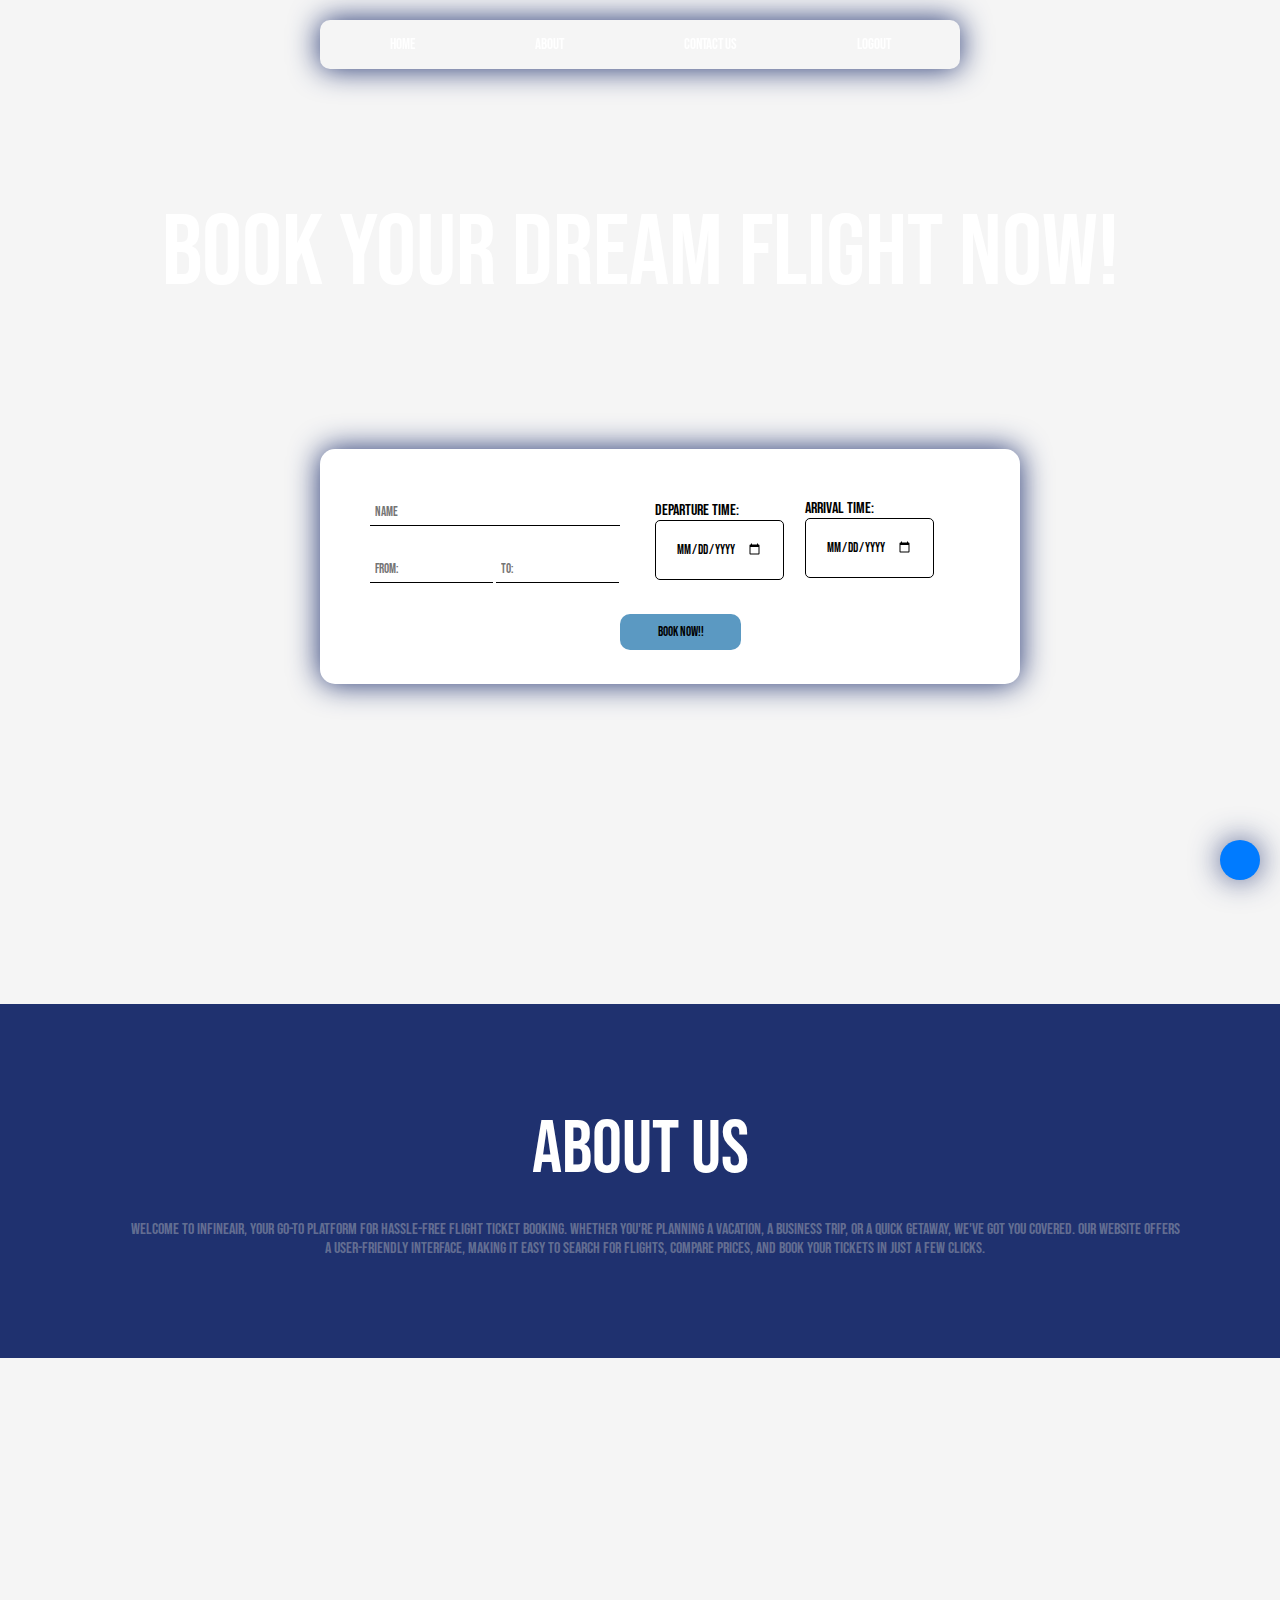
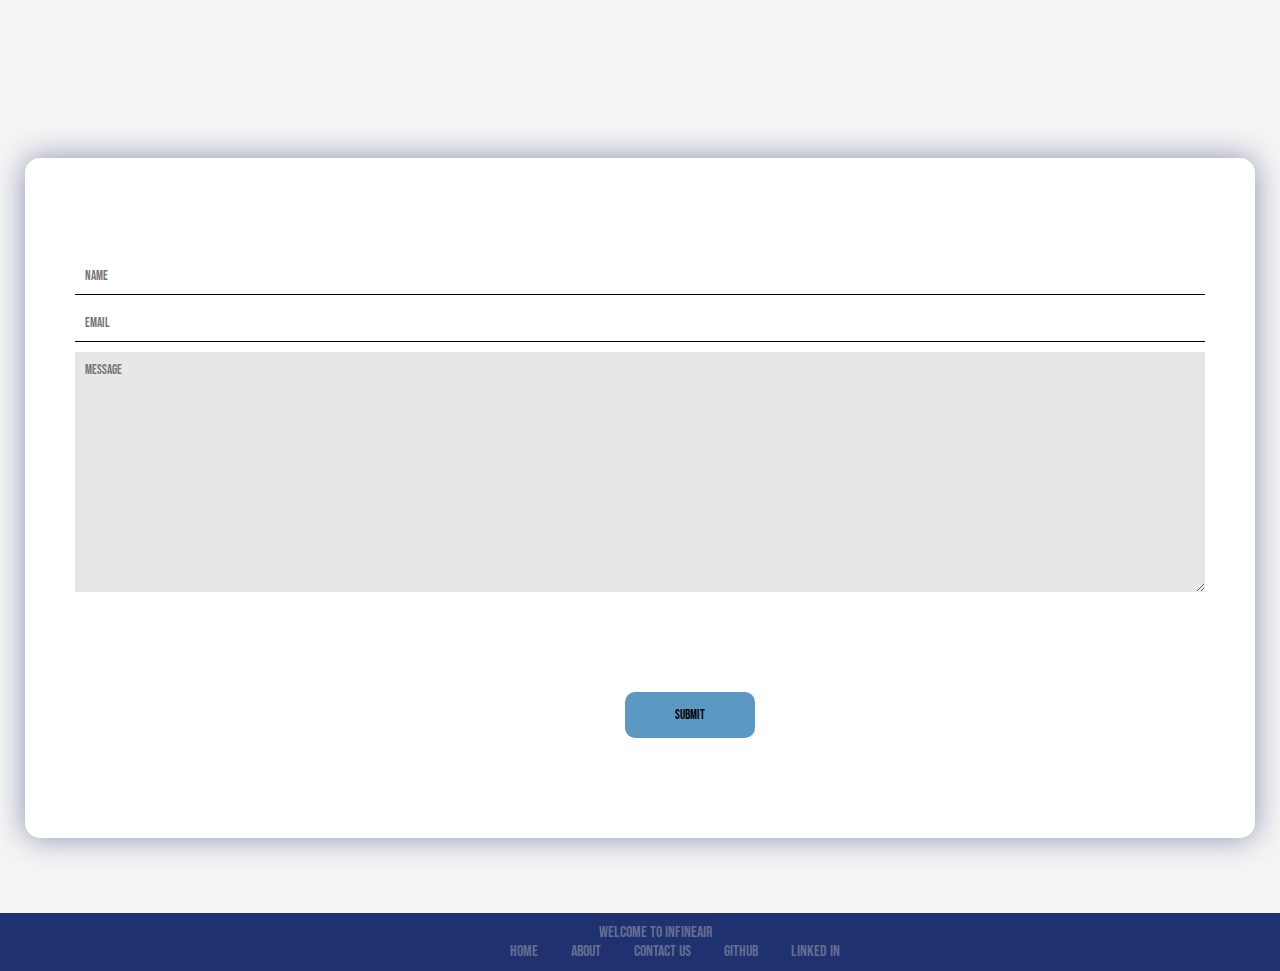
==== index.html @ 0715b619 "index change" ====
<html>
    <head>
        <meta name="viewport" content="width=device-width, initial-scale=1.0">
        <title>InfineAIR</title>

        <link rel="preconnect" href="https://fonts.googleapis.com">
        <link rel="preconnect" href="https://fonts.gstatic.com" crossorigin>
        <link href="https://fonts.googleapis.com/css2?family=Bebas+Neue&display=swap" rel="stylesheet">
        <link rel="stylesheet" href="https://cdnjs.cloudflare.com/ajax/libs/font-awesome/6.6.0/css/all.min.css" integrity="sha512-Kc323vGBEqzTmouAECnVceyQqyqdsSiqLQISBL29aUW4U/M7pSPA/gEUZQqv1cwx4OnYxTxve5UMg5GT6L4JJg==" crossorigin="anonymous" referrerpolicy="no-referrer" />
    </head>
    <style>

        *{
            font-family: "Bebas Neue", sans-serif;
            font-weight: 400;
            font-style: normal;
            margin: 0;
        }

        body{
            background-color: whitesmoke;
        }

        /* ---This block is for Home and Navbar--- */
        
        
        /* HomePage */
        
        .scroll-to-top {
            position: fixed;
            bottom: 20px;
            right: 20px;
            background-color: #007BFF;
            color: black;
            padding: 10px;
            border-radius: 5px;
            cursor: pointer;
            text-decoration: none;
            border: none;
            z-index: 10000;
        }

        #background-video{
            width: 100%;
            height: 80%;
            object-fit: cover;
            position:absolute;
            left: 0;
            top:0;
            bottom: 0;
            right: 0;
            z-index: -1;
        }

        .container{
            padding: 250px;
            position:relative;
            top:-20px;
            left: -30;
            z-index: 1;
        }

        #home{
            box-shadow: 0 0 30px rgba(31,49,111,1) ;
            position: relative;
            display: flex;
            border-radius: 15px;
            background-color: white;
            padding: 50px;
            width:600px;
            height: 15%;
            left: 100px;
            right: 100px;
            display: grid;
            grid-template-areas:
            "name name name name"
            "city city date date"
            
            ;
        }

        .name{
            grid-area: name;
            display: block;
            padding: 5px;
            width:250px;
            margin-bottom:10px;
        }

        input[type = "text"],input[type = "email"]{
            border: black solid 1px;
            border-top: none;
            border-left: none;
            border-right: none;
            
        }
        
        input[type = "text"]:hover,
        input[type = "email"]:hover,
        textarea:hover{
            color:white;
            background-image: linear-gradient(to right, #5b99c2 2%, #1f316f 100%);
            border:white solid 1px;
            border-radius: 3px;
            border-top: none;
            border-left: none;
            border-right: none;
            transition: .5s ease-in;
        }


        .city{
            grid-area: city; 
            display: block;
            margin-top: 20px;
        }


        .date{
            grid-area: date;
            display: block;
            position:relative;
            left: -75px;
            top:-35px;
        }

        .date input[type = "date"]{
            border: black solid 1px;
        }

        .date input[type = "date"]:hover{
            background-image: linear-gradient(to right, #5b99c2 2%, #1f316f 100%);
            transition: .5s ease-in;
            color:white;    
            border: #5b99c2 solid 1px;
        }

        label{display: block;}
        .departure-city{border-right: none;padding: 5px;}
        .arrival-city{position:relative; left: 0px; padding: 5px;}
        #departure-date{padding: 20px;border-radius: 5px;}
        #arrival-date{padding: 20px; border-radius: 5px;}


        .arr-date{
            position: relative;
            top: -81px;
            left: 150px;
        }
        
        .btn{
            position: relative;
            top: -80px;
            left: 250px;
            border-radius: 10px;
            border: none;
            background-color:#5b99c2;    
        }

        .btn:hover{
        box-shadow: 0 0 30px rgba(31,49,111,.5);
        color: white;
        background-image: linear-gradient(to right, #5b99c2 2%, #1f316f 100%);
        transition: .5s ease-in;
        border: white solid 1px;
        }

        #home button{
            padding: 10px;
            display: block;
        }

        #hook{
            color:white;
            display: flex;
            justify-content: center;
            position: relative;
            top:120px;
            font-size: 100px;
            z-index: -1;
            margin: 25px;
        }

        /* Navigation Bar */
        
        .nav{
            display: flex;
            justify-content: center;
            position: relative;
            top:20;
        }

        .navBox{
            backdrop-filter: blur(30px);
            border-radius: 10px;
            box-shadow: 0px 0px 30px rgba(31,49,111, 1);
            display: flex;
            justify-content: center;
            width: 50%;
        } 

        .nav button{
            color: white;
            font-size: 15px;
            padding: 5px 50px 5px 50px;
            background-color: transparent;
            border: none;
            margin: 10px;
            
            
        }

        .nav button:hover{
            color: #1f316f;
        }
        /* ---This Block is for About Us--- */

        #about{
            text-align: center;
            padding: 100px;
            position: relative;
            top:50px;
            margin-bottom: 500px;
            color:white;
            background-color: #1f316f;
            
        }

        
        #about strong{
            display: flex;
            justify-content: center;
            font-size: 75px;
            padding-bottom:25px ;
        }

        /* ---This Block is for Contact Us---  */

        #contactus{
            background-color: white ;
            position: relative;
            padding: 150px 50px;
            border-radius: 15px;
            margin: 25px;
            top:-50px;
            box-shadow: 0 0 30px rgba(31,49,111,.5);

        }

        #contactus input[type = "text"],input[type = "email"],textarea{
            width: 100%;
            padding: 10px;
            position: relative;
            top: -50; 
        }

        textarea{
            padding: 10px 10px 150px 10px;
            background-color: rgba(112, 114, 116, 0.171);
        }

        .con{
            display: grid;
            grid-template-areas: 
            "con-name con-name con-name"
            "con-email con-email con-email"
            "message message message";
            row-gap: 10px;
        }

        .con-name{grid-area: con-name;}
        .con-email{grid-area: con-email;}

        textarea{
            grid-area: message;
            position:relative;
            display: block;
            border: none;
        }

        #contactus button{
            padding: 15px 50px;
            position: relative;
            top: 50px;
            left:550px;
        }

        /* ---This block is for Footer --- */
        footer{
            background-color: #1f316f;
            color:white;
            width: 100%;
            padding: 10px 0;
            text-align: center;
        }


        footer ul a,p{
            text-decoration: none;
            color: rgba(195, 197, 197, 0.432);
            padding-left:30px;
        }

        .scroll-to-top{
            padding: 20px;
            border-radius:50px ;
            box-shadow: 0px 0px 30px rgba(31,49,111, .8);
        }

        .scroll-to-top:hover{
            color: white;
            background-image: linear-gradient(to right, #5b99c2 2%, #1f316f 100%);
            transition: .5s ease-in;
        }

    </style>
    
    
    <body>
        <div id="top"></div>
        <video id="background-video" autoplay loop muted>
            <source src="bg1.mp4" type="video/mp4">
        </video>

        </video>
        <div class="homepage" id="navv">
            <div class="nav">
                <div class="navBox">
                    <button onclick="scrollToSection('home')">Home</button>
                    <button onclick="scrollToSection('about')">About</button>
                    <button onclick="scrollToSection('contactus')">Contact Us</button>
                    <button onclick="back()">Logout</button>
                </div>
            </div>

            <button class="scroll-to-top" onclick="scrollToSection('top')"><i class="fa-sharp-duotone fa-solid fa-arrow-up"></i></button>


            <h2 id="hook">Book your dream flight now!</h2>
            
            
            
            <div class="container">
                <div id="Home" class="section">
                    <input type="text" id="name" class="name" placeholder="Name" required>
                    
                    
                    <div class="city">
                        <input type="text" id="departure-city" class="departure-city" placeholder="From:" required>
                        <input type="text" id="arrival-city" class="arrival-city" placeholder="To:" required>
                    </div>


                    <div class="date">
                        <div class="dep-date">
                            <label for="departure-date">Departure Time: </label>
                            <input type="date" id="departure-date" required>
                        </div>
                        <div class="arr-date">
                            <label for="arrival-date">Arrival Time: </label>
                            <input type="date" id="arrival-date" required>
                        </div>
                    </div>
                    
                    
                    <button class="btn" onclick="book()">Book now!!</button>
                
                
                </div>
            </div>
            
            
        

            <div id="about" class="section">
                <strong>About Us</strong>
                <p>
                    Welcome to InfineAIR, your go-to platform for hassle-free flight ticket booking. Whether you're planning a vacation, a business trip, or a quick getaway, we've got you covered.
                    Our website offers a user-friendly interface, making it easy to search for flights, compare prices, and book your tickets in just a few clicks.
                </p>
            
            </div>
        
            <div id="contactus" class="section">
                <div class="con">    
                    <input type="text" class="con-name" placeholder="Name">
                    <input type="email" class="con-email" placeholder="Email">
                    <textarea cols="10" rows="5" class="message" placeholder="Message"></textarea>
                </div>
                <button type="submit" class="btn">Submit</button>
            </div>
        </div>
    
        <footer>
            <p>Welcome to InfineAIR</p>
            <ul>
                <a href="#navv">Home</a>
                <a href="#about">About</a>
                <a href="#contactus">Contact Us</a>
                <a href="https://github.com/afk-Lokesh"><i class="fa-brands fa-github"></i> Github</a>
                <a href="https://www.linkedin.com/in/lokesh-n-48b444271"><i class="fa-brands fa-linkedin"></i>  Linked in</a>
            </ul>
        </footer>
    
    </body>
    
    
    
    


    <script>
        function book(){
            const Name = document.getElementById('name').value;
            const departureCity = document.getElementById('departure-city').value;
            const arrivalCity = document.getElementById('arrival-city').value;
            const departureDate = document.getElementById('departure-date').value;
            const arrivalDate = document.getElementById('arrival-date').value;

        
            if (Name && departureCity && arrivalCity && departureDate && arrivalDate) {
                
                const booking = {
                    Name,
                    departureCity,
                    arrivalCity,
                  departureDate,
                    arrivalDate,
                };

                let bookings = JSON.parse(localStorage.getItem('bookings')) || [];
                bookings.push(booking);
                localStorage.setItem('bookings', JSON.stringify(bookings));

                alert('Booking successful!');    
                
                Clear();
            } 
            else {
                alert('Please fill in all the fields.');
            }

        }

        function clear(){
            document.getElementById('name').value = "";
            document.getElementById('departure-city').value = "";
            document.getElementById('arrival-city').value = "";
            document.getElementById('departure-date').value = "";
            document.getElementById('arrival-date').value = "";
        }

        function scrollToSection(id){
            document.getElementById(id).scrollIntoView({
                behavior : 'smooth'
            });
        }

        function back(){
            window.location.href = "project.html";
        }
    </script>
</html>
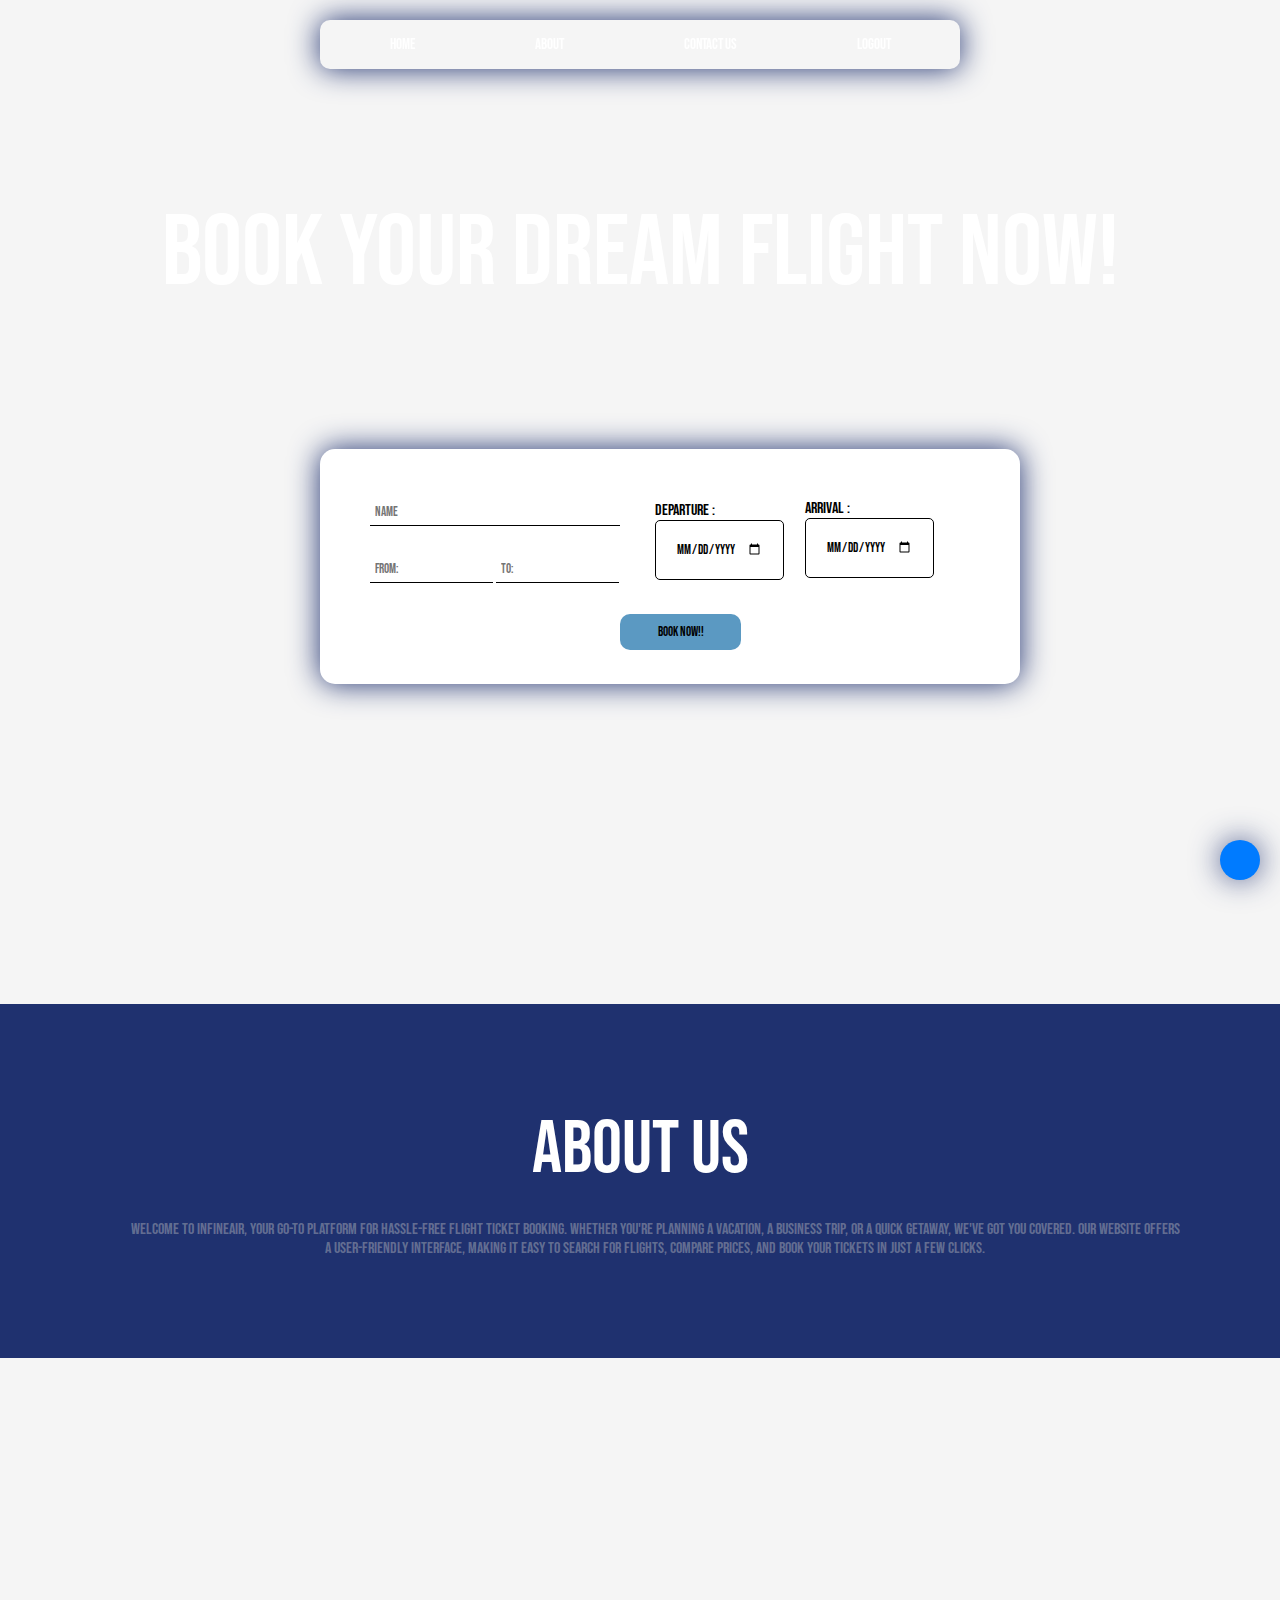
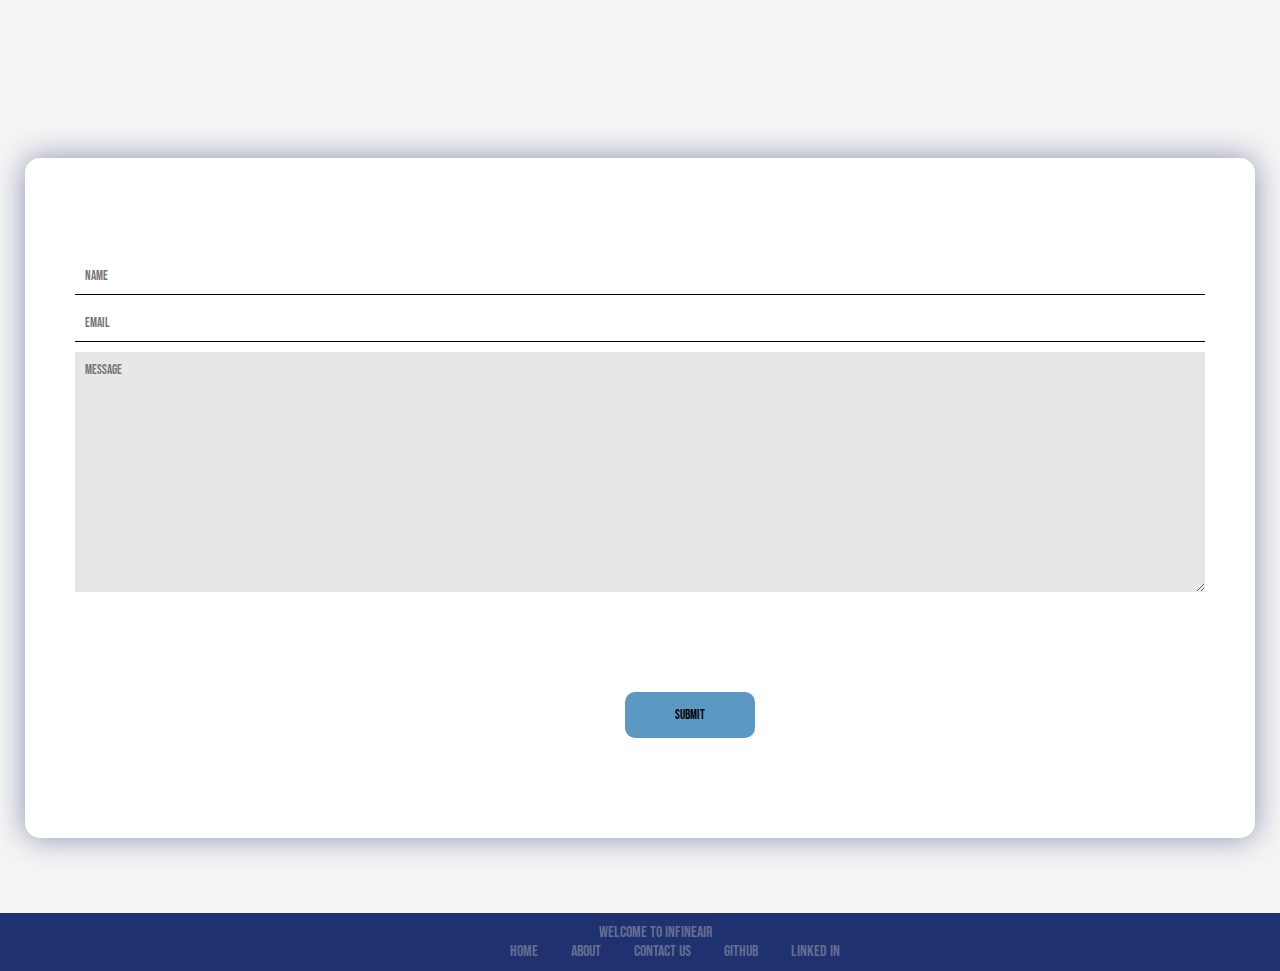
==== commit 17fdcca2: "miner changes" ====
--- a/index.html
+++ b/index.html
@@ -353,11 +353,11 @@
 
                     <div class="date">
                         <div class="dep-date">
-                            <label for="departure-date">Departure Time: </label>
+                            <label for="departure-date">Departure : </label>
                             <input type="date" id="departure-date" required>
                         </div>
                         <div class="arr-date">
-                            <label for="arrival-date">Arrival Time: </label>
+                            <label for="arrival-date">Arrival : </label>
                             <input type="date" id="arrival-date" required>
                         </div>
                     </div>
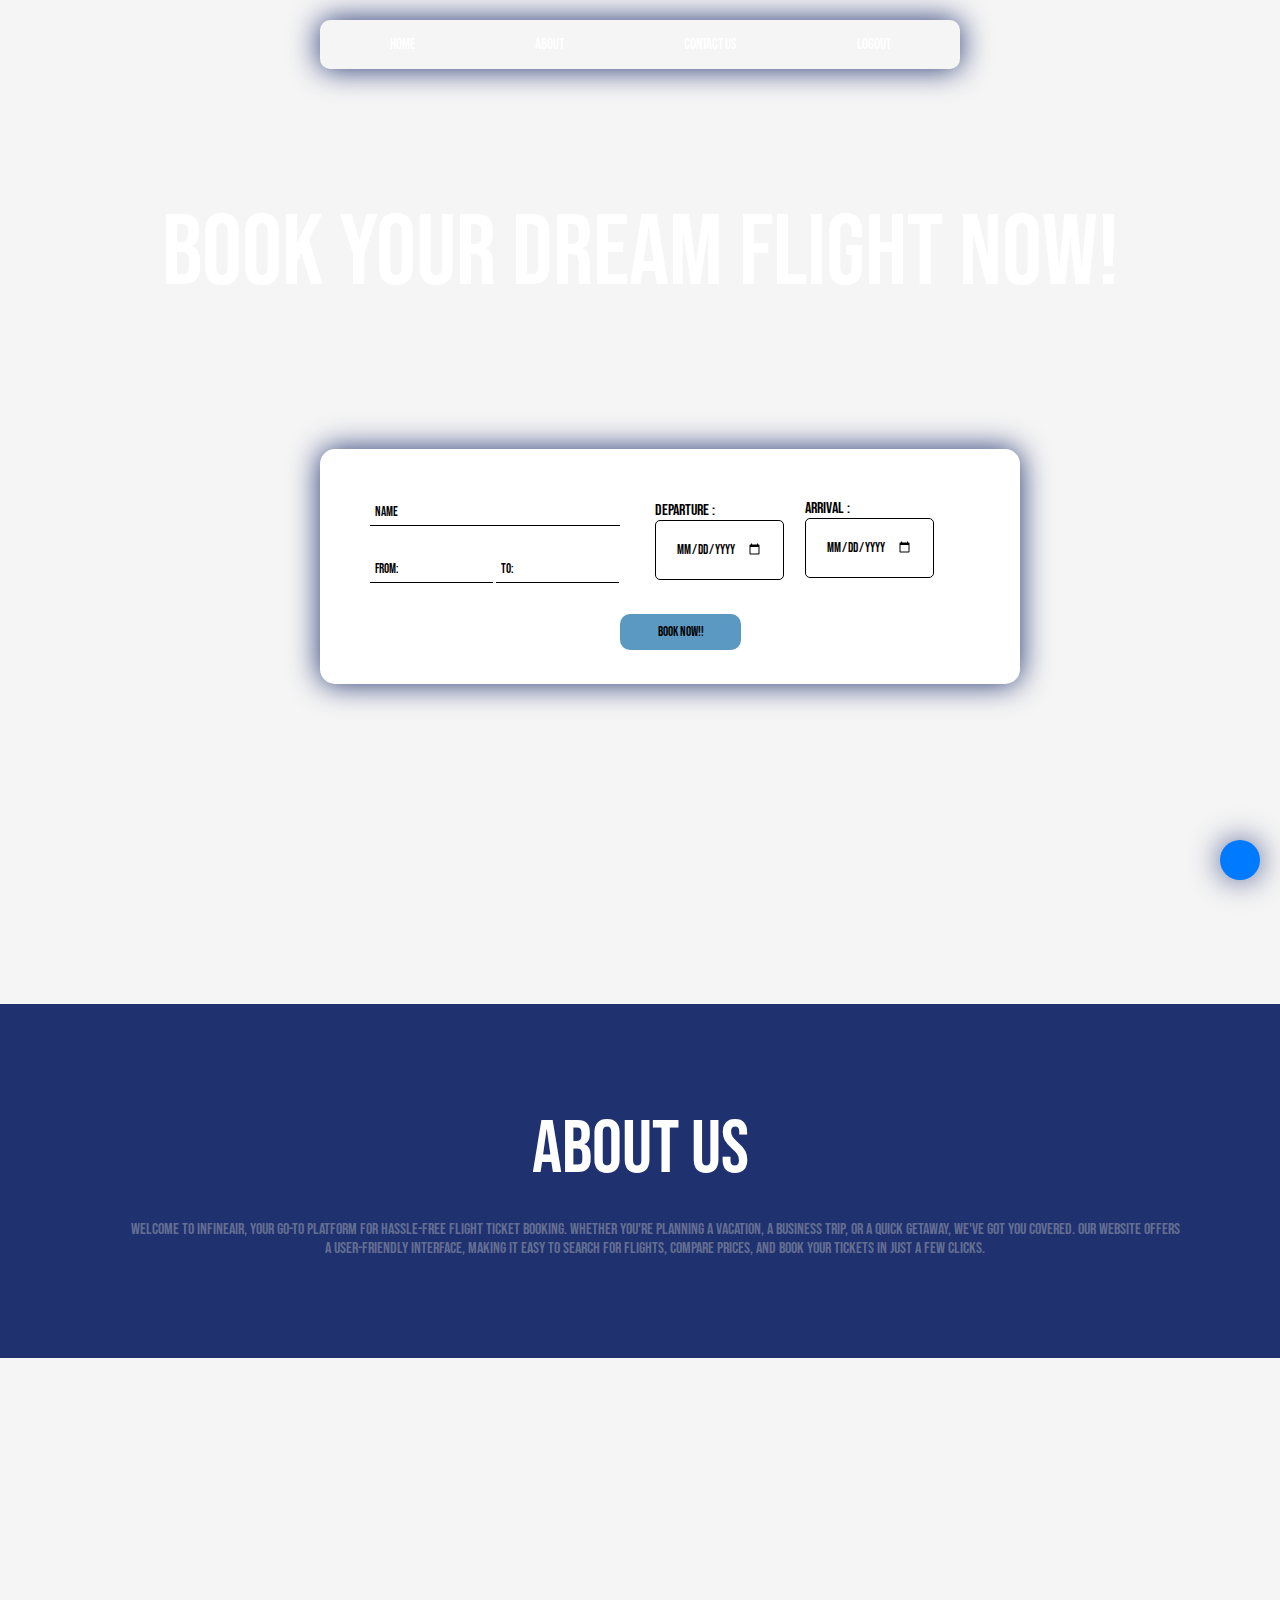
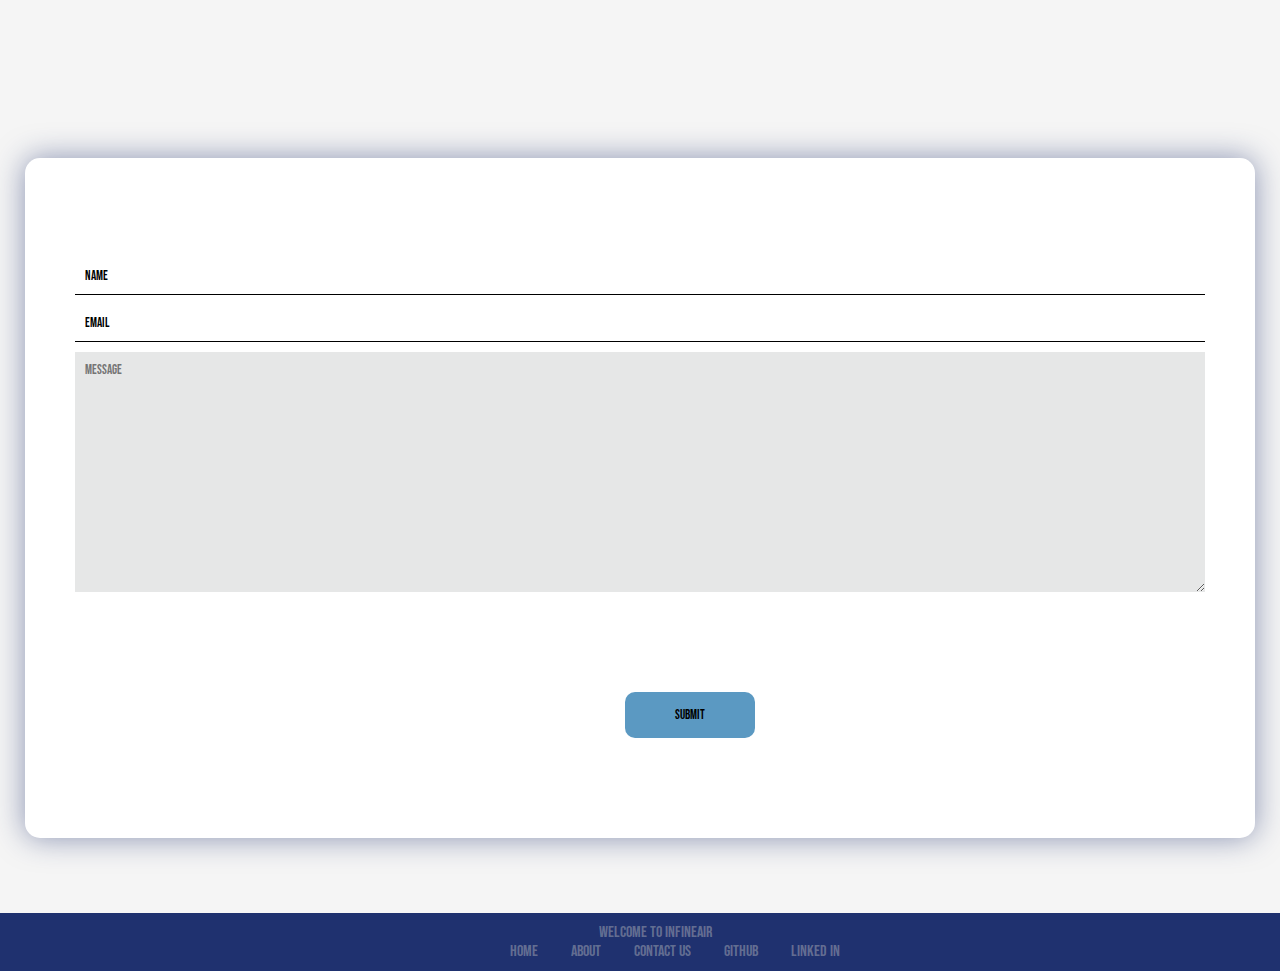
==== commit 078e6e04: "minor changes" ====
--- a/index.html
+++ b/index.html
@@ -311,6 +311,10 @@
             color: white;
             background-image: linear-gradient(to right, #5b99c2 2%, #1f316f 100%);
             transition: .5s ease-in;
+        }
+
+        input::placeholder{
+            color: black;
         }
 
     </style>
@@ -434,7 +438,7 @@
 
                 alert('Booking successful!');    
                 
-                Clear();
+                clear();
             } 
             else {
                 alert('Please fill in all the fields.');
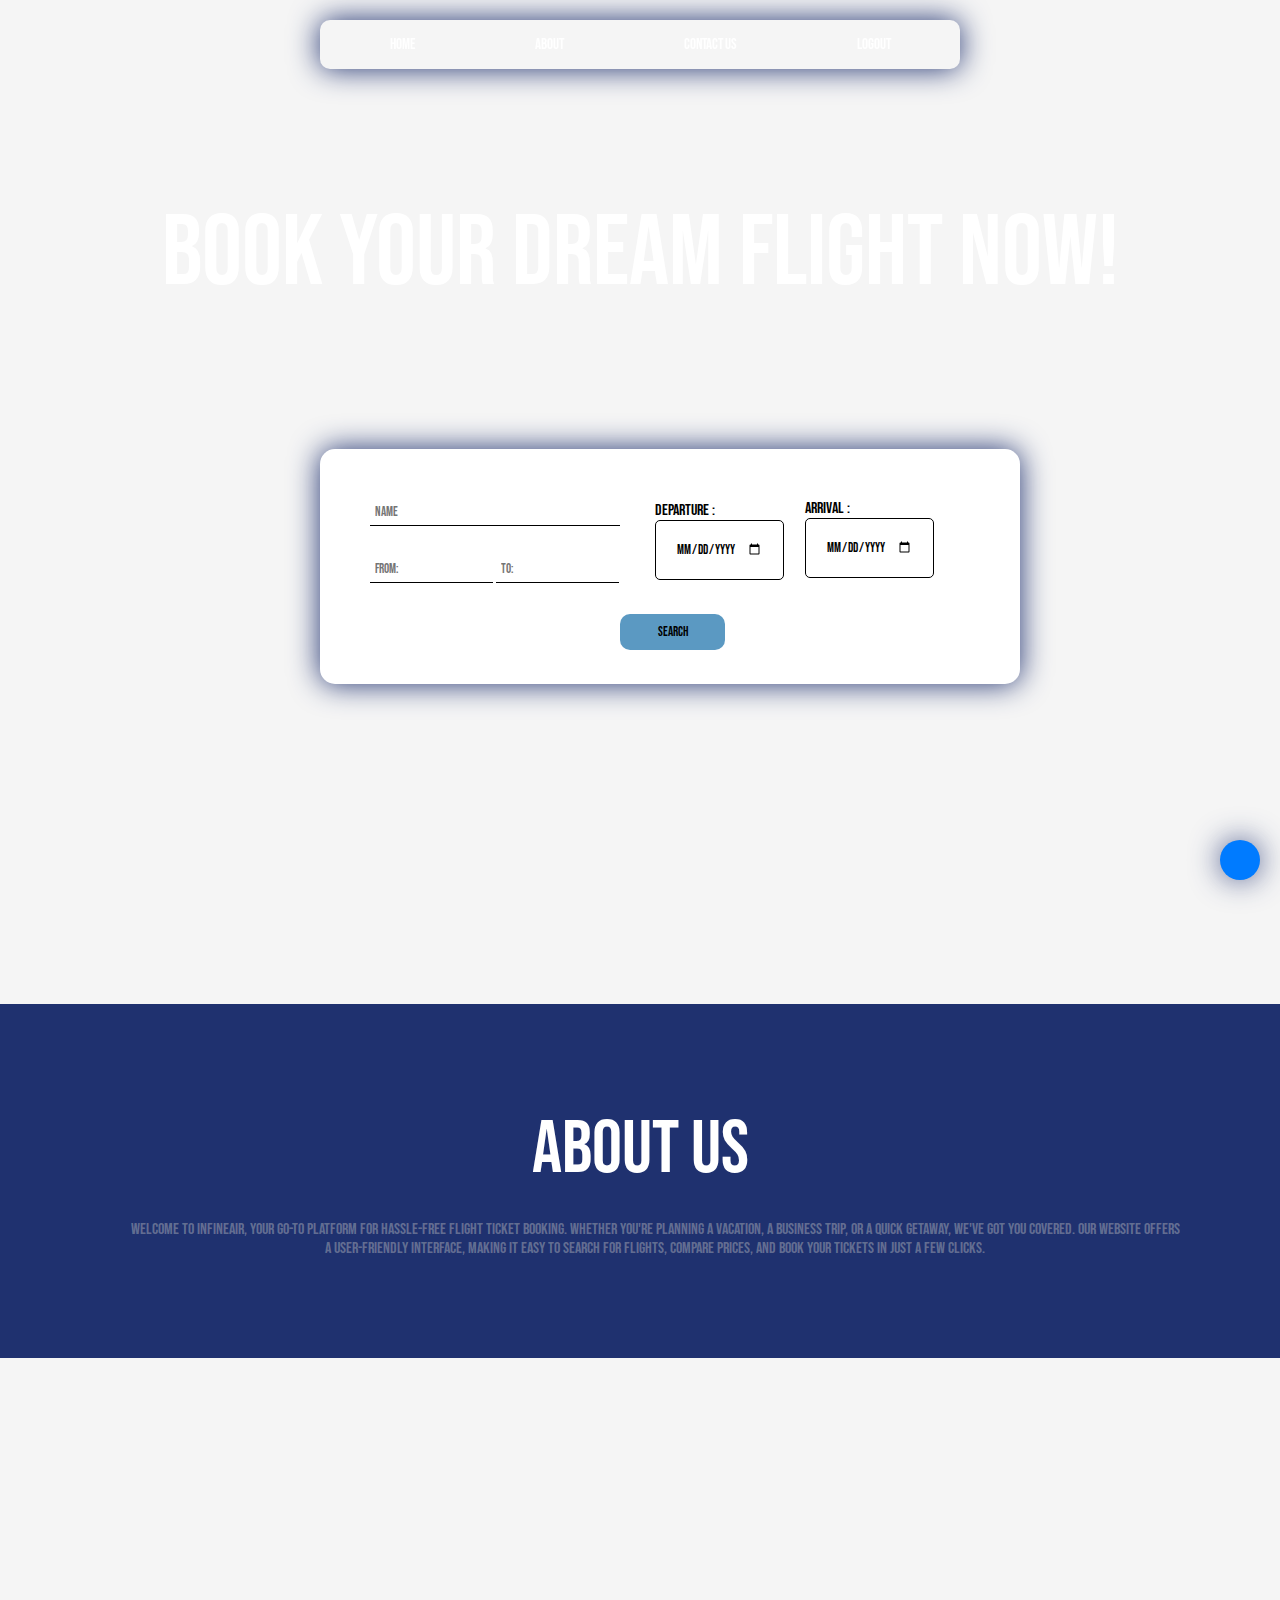
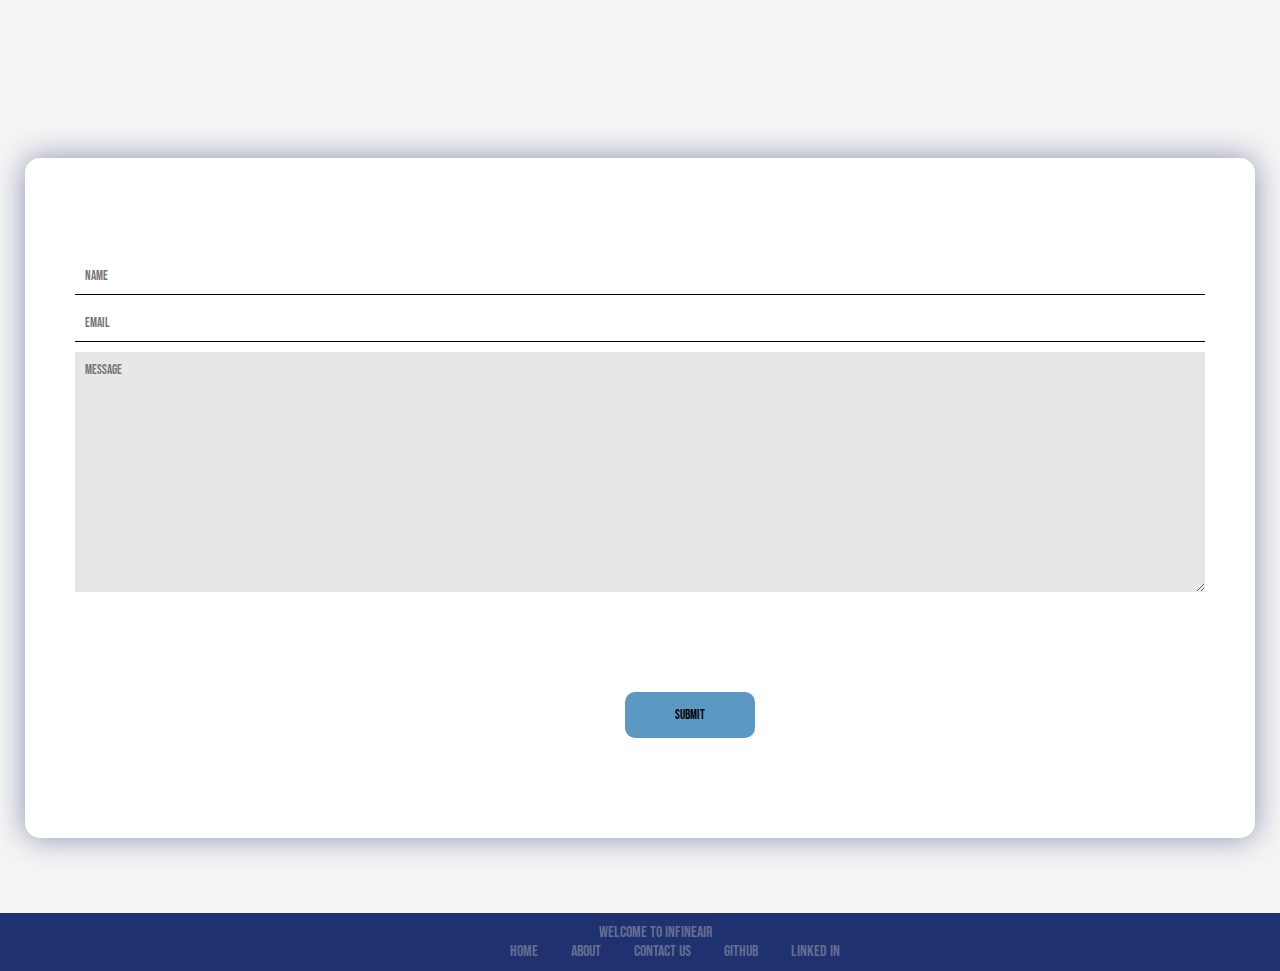
==== commit 5f0428fe: "undo" ====
--- a/index.html
+++ b/index.html
@@ -3,322 +3,13 @@
         <meta name="viewport" content="width=device-width, initial-scale=1.0">
         <title>InfineAIR</title>
 
+        <script src="iscript.js"></script>
+        <link rel="stylesheet" href="istyle.css">
         <link rel="preconnect" href="https://fonts.googleapis.com">
         <link rel="preconnect" href="https://fonts.gstatic.com" crossorigin>
         <link href="https://fonts.googleapis.com/css2?family=Bebas+Neue&display=swap" rel="stylesheet">
         <link rel="stylesheet" href="https://cdnjs.cloudflare.com/ajax/libs/font-awesome/6.6.0/css/all.min.css" integrity="sha512-Kc323vGBEqzTmouAECnVceyQqyqdsSiqLQISBL29aUW4U/M7pSPA/gEUZQqv1cwx4OnYxTxve5UMg5GT6L4JJg==" crossorigin="anonymous" referrerpolicy="no-referrer" />
-    </head>
-    <style>
-
-        *{
-            font-family: "Bebas Neue", sans-serif;
-            font-weight: 400;
-            font-style: normal;
-            margin: 0;
-        }
-
-        body{
-            background-color: whitesmoke;
-        }
-
-        /* ---This block is for Home and Navbar--- */
-        
-        
-        /* HomePage */
-        
-        .scroll-to-top {
-            position: fixed;
-            bottom: 20px;
-            right: 20px;
-            background-color: #007BFF;
-            color: black;
-            padding: 10px;
-            border-radius: 5px;
-            cursor: pointer;
-            text-decoration: none;
-            border: none;
-            z-index: 10000;
-        }
-
-        #background-video{
-            width: 100%;
-            height: 80%;
-            object-fit: cover;
-            position:absolute;
-            left: 0;
-            top:0;
-            bottom: 0;
-            right: 0;
-            z-index: -1;
-        }
-
-        .container{
-            padding: 250px;
-            position:relative;
-            top:-20px;
-            left: -30;
-            z-index: 1;
-        }
-
-        #home{
-            box-shadow: 0 0 30px rgba(31,49,111,1) ;
-            position: relative;
-            display: flex;
-            border-radius: 15px;
-            background-color: white;
-            padding: 50px;
-            width:600px;
-            height: 15%;
-            left: 100px;
-            right: 100px;
-            display: grid;
-            grid-template-areas:
-            "name name name name"
-            "city city date date"
-            
-            ;
-        }
-
-        .name{
-            grid-area: name;
-            display: block;
-            padding: 5px;
-            width:250px;
-            margin-bottom:10px;
-        }
-
-        input[type = "text"],input[type = "email"]{
-            border: black solid 1px;
-            border-top: none;
-            border-left: none;
-            border-right: none;
-            
-        }
-        
-        input[type = "text"]:hover,
-        input[type = "email"]:hover,
-        textarea:hover{
-            color:white;
-            background-image: linear-gradient(to right, #5b99c2 2%, #1f316f 100%);
-            border:white solid 1px;
-            border-radius: 3px;
-            border-top: none;
-            border-left: none;
-            border-right: none;
-            transition: .5s ease-in;
-        }
-
-
-        .city{
-            grid-area: city; 
-            display: block;
-            margin-top: 20px;
-        }
-
-
-        .date{
-            grid-area: date;
-            display: block;
-            position:relative;
-            left: -75px;
-            top:-35px;
-        }
-
-        .date input[type = "date"]{
-            border: black solid 1px;
-        }
-
-        .date input[type = "date"]:hover{
-            background-image: linear-gradient(to right, #5b99c2 2%, #1f316f 100%);
-            transition: .5s ease-in;
-            color:white;    
-            border: #5b99c2 solid 1px;
-        }
-
-        label{display: block;}
-        .departure-city{border-right: none;padding: 5px;}
-        .arrival-city{position:relative; left: 0px; padding: 5px;}
-        #departure-date{padding: 20px;border-radius: 5px;}
-        #arrival-date{padding: 20px; border-radius: 5px;}
-
-
-        .arr-date{
-            position: relative;
-            top: -81px;
-            left: 150px;
-        }
-        
-        .btn{
-            position: relative;
-            top: -80px;
-            left: 250px;
-            border-radius: 10px;
-            border: none;
-            background-color:#5b99c2;    
-        }
-
-        .btn:hover{
-        box-shadow: 0 0 30px rgba(31,49,111,.5);
-        color: white;
-        background-image: linear-gradient(to right, #5b99c2 2%, #1f316f 100%);
-        transition: .5s ease-in;
-        border: white solid 1px;
-        }
-
-        #home button{
-            padding: 10px;
-            display: block;
-        }
-
-        #hook{
-            color:white;
-            display: flex;
-            justify-content: center;
-            position: relative;
-            top:120px;
-            font-size: 100px;
-            z-index: -1;
-            margin: 25px;
-        }
-
-        /* Navigation Bar */
-        
-        .nav{
-            display: flex;
-            justify-content: center;
-            position: relative;
-            top:20;
-        }
-
-        .navBox{
-            backdrop-filter: blur(30px);
-            border-radius: 10px;
-            box-shadow: 0px 0px 30px rgba(31,49,111, 1);
-            display: flex;
-            justify-content: center;
-            width: 50%;
-        } 
-
-        .nav button{
-            color: white;
-            font-size: 15px;
-            padding: 5px 50px 5px 50px;
-            background-color: transparent;
-            border: none;
-            margin: 10px;
-            
-            
-        }
-
-        .nav button:hover{
-            color: #1f316f;
-        }
-        /* ---This Block is for About Us--- */
-
-        #about{
-            text-align: center;
-            padding: 100px;
-            position: relative;
-            top:50px;
-            margin-bottom: 500px;
-            color:white;
-            background-color: #1f316f;
-            
-        }
-
-        
-        #about strong{
-            display: flex;
-            justify-content: center;
-            font-size: 75px;
-            padding-bottom:25px ;
-        }
-
-        /* ---This Block is for Contact Us---  */
-
-        #contactus{
-            background-color: white ;
-            position: relative;
-            padding: 150px 50px;
-            border-radius: 15px;
-            margin: 25px;
-            top:-50px;
-            box-shadow: 0 0 30px rgba(31,49,111,.5);
-
-        }
-
-        #contactus input[type = "text"],input[type = "email"],textarea{
-            width: 100%;
-            padding: 10px;
-            position: relative;
-            top: -50; 
-        }
-
-        textarea{
-            padding: 10px 10px 150px 10px;
-            background-color: rgba(112, 114, 116, 0.171);
-        }
-
-        .con{
-            display: grid;
-            grid-template-areas: 
-            "con-name con-name con-name"
-            "con-email con-email con-email"
-            "message message message";
-            row-gap: 10px;
-        }
-
-        .con-name{grid-area: con-name;}
-        .con-email{grid-area: con-email;}
-
-        textarea{
-            grid-area: message;
-            position:relative;
-            display: block;
-            border: none;
-        }
-
-        #contactus button{
-            padding: 15px 50px;
-            position: relative;
-            top: 50px;
-            left:550px;
-        }
-
-        /* ---This block is for Footer --- */
-        footer{
-            background-color: #1f316f;
-            color:white;
-            width: 100%;
-            padding: 10px 0;
-            text-align: center;
-        }
-
-
-        footer ul a,p{
-            text-decoration: none;
-            color: rgba(195, 197, 197, 0.432);
-            padding-left:30px;
-        }
-
-        .scroll-to-top{
-            padding: 20px;
-            border-radius:50px ;
-            box-shadow: 0px 0px 30px rgba(31,49,111, .8);
-        }
-
-        .scroll-to-top:hover{
-            color: white;
-            background-image: linear-gradient(to right, #5b99c2 2%, #1f316f 100%);
-            transition: .5s ease-in;
-        }
-
-        input::placeholder{
-            color: black;
-        }
-
-    </style>
-    
+    </head>    
     
     <body>
         <div id="top"></div>
@@ -328,14 +19,14 @@
 
         </video>
         <div class="homepage" id="navv">
-            <div class="nav">
+            <nav class="nav">
                 <div class="navBox">
                     <button onclick="scrollToSection('home')">Home</button>
                     <button onclick="scrollToSection('about')">About</button>
                     <button onclick="scrollToSection('contactus')">Contact Us</button>
                     <button onclick="back()">Logout</button>
                 </div>
-            </div>
+            </nav>
 
             <button class="scroll-to-top" onclick="scrollToSection('top')"><i class="fa-sharp-duotone fa-solid fa-arrow-up"></i></button>
 
@@ -367,7 +58,7 @@
                     </div>
                     
                     
-                    <button class="btn" onclick="book()">Book now!!</button>
+                    <button class="btn" onclick="book()">Search</button>
                 
                 
                 </div>
@@ -407,61 +98,4 @@
         </footer>
     
     </body>
-    
-    
-    
-    
-
-
-    <script>
-        function book(){
-            const Name = document.getElementById('name').value;
-            const departureCity = document.getElementById('departure-city').value;
-            const arrivalCity = document.getElementById('arrival-city').value;
-            const departureDate = document.getElementById('departure-date').value;
-            const arrivalDate = document.getElementById('arrival-date').value;
-
-        
-            if (Name && departureCity && arrivalCity && departureDate && arrivalDate) {
-                
-                const booking = {
-                    Name,
-                    departureCity,
-                    arrivalCity,
-                  departureDate,
-                    arrivalDate,
-                };
-
-                let bookings = JSON.parse(localStorage.getItem('bookings')) || [];
-                bookings.push(booking);
-                localStorage.setItem('bookings', JSON.stringify(bookings));
-
-                alert('Booking successful!');    
-                
-                clear();
-            } 
-            else {
-                alert('Please fill in all the fields.');
-            }
-
-        }
-
-        function clear(){
-            document.getElementById('name').value = "";
-            document.getElementById('departure-city').value = "";
-            document.getElementById('arrival-city').value = "";
-            document.getElementById('departure-date').value = "";
-            document.getElementById('arrival-date').value = "";
-        }
-
-        function scrollToSection(id){
-            document.getElementById(id).scrollIntoView({
-                behavior : 'smooth'
-            });
-        }
-
-        function back(){
-            window.location.href = "project.html";
-        }
-    </script>
 </html>--- a/istyle.css
+++ b/istyle.css
@@ -0,0 +1,303 @@
+
+*{
+    font-family: "Bebas Neue", sans-serif;
+    font-weight: 400;
+    font-style: normal;
+    margin: 0;
+}
+
+body{
+    background-color: whitesmoke;
+}
+
+/* ---This block is for Home and Navbar--- */
+
+
+/* HomePage */
+
+.scroll-to-top {
+    position: fixed;
+    bottom: 20px;
+    right: 20px;
+    background-color: #007BFF;
+    color: black;
+    padding: 10px;
+    border-radius: 5px;
+    cursor: pointer;
+    text-decoration: none;
+    border: none;
+    z-index: 10000;
+}
+
+#background-video{
+    width: 100%;
+    height: 80%;
+    object-fit: cover;
+    position:absolute;
+    left: 0;
+    top:0;
+    bottom: 0;
+    right: 0;
+    z-index: -1;
+}
+
+.container{
+    padding: 250px;
+    position:relative;
+    top:-20px;
+    left: -30;
+    z-index: 1;
+}
+
+#home{
+    box-shadow: 0 0 30px rgba(31,49,111,1) ;
+    position: relative;
+    display: flex;
+    border-radius: 15px;
+    background-color: white;
+    padding: 50px;
+    width:600px;
+    height: 15%;
+    left: 100px;
+    right: 100px;
+    display: grid;
+    grid-template-areas:
+    "name name name name"
+    "city city date date"
+    
+    ;
+}
+
+.name{
+    grid-area: name;
+    display: block;
+    padding: 5px;
+    width:250px;
+    margin-bottom:10px;
+}
+
+input[type = "text"],input[type = "email"]{
+    border: black solid 1px;
+    border-top: none;
+    border-left: none;
+    border-right: none;
+    
+}
+
+input[type = "text"]:hover,
+input[type = "email"]:hover,
+textarea:hover{
+    color:white;
+    background-image: linear-gradient(to right, #5b99c2 2%, #1f316f 100%);
+    border:white solid 1px;
+    border-radius: 3px;
+    border-top: none;
+    border-left: none;
+    border-right: none;
+    transition: .5s ease-in;
+}
+
+
+.city{
+    grid-area: city; 
+    display: block;
+    margin-top: 20px;
+}
+
+
+.date{
+    grid-area: date;
+    display: block;
+    position:relative;
+    left: -75px;
+    top:-35px;
+}
+
+.date input[type = "date"]{
+    border: black solid 1px;
+}
+
+.date input[type = "date"]:hover{
+    background-image: linear-gradient(to right, #5b99c2 2%, #1f316f 100%);
+    transition: .5s ease-in;
+    color:white;    
+    border: #5b99c2 solid 1px;
+}
+
+label{display: block;}
+.departure-city{border-right: none;padding: 5px;}
+.arrival-city{position:relative; left: 0px; padding: 5px;}
+#departure-date{padding: 20px;border-radius: 5px;}
+#arrival-date{padding: 20px; border-radius: 5px;}
+
+
+.arr-date{
+    position: relative;
+    top: -81px;
+    left: 150px;
+}
+
+.btn{
+    position: relative;
+    top: -80px;
+    left: 250px;
+    border-radius: 10px;
+    border: none;
+    background-color:#5b99c2;    
+}
+
+.btn:hover{
+box-shadow: 0 0 30px rgba(31,49,111,.5);
+color: white;
+background-image: linear-gradient(to right, #5b99c2 2%, #1f316f 100%);
+transition: .5s ease-in;
+border: white solid 1px;
+}
+
+#home button{
+    padding: 10px;
+    display: block;
+}
+
+#hook{
+    color:white;
+    display: flex;
+    justify-content: center;
+    position: relative;
+    top:120px;
+    font-size: 100px;
+    z-index: -1;
+    margin: 25px;
+}
+
+/* Navigation Bar */
+
+.nav{
+    display: flex;
+    justify-content: center;
+    position: relative;
+    top:20;
+}
+
+.navBox{
+    backdrop-filter: blur(30px);
+    border-radius: 10px;
+    box-shadow: 0px 0px 30px rgba(31,49,111, 1);
+    display: flex;
+    justify-content: center;
+    width: 50%;
+} 
+
+.nav button{
+    color: white;
+    font-size: 15px;
+    padding: 5px 50px 5px 50px;
+    background-color: transparent;
+    border: none;
+    margin: 10px;
+    
+    
+}
+
+.nav button:hover{
+    color: #1f316f;
+}
+/* ---This Block is for About Us--- */
+
+#about{
+    text-align: center;
+    padding: 100px;
+    position: relative;
+    top:50px;
+    margin-bottom: 500px;
+    color:white;
+    background-color: #1f316f;
+    
+}
+
+
+#about strong{
+    display: flex;
+    justify-content: center;
+    font-size: 75px;
+    padding-bottom:25px ;
+}
+
+/* ---This Block is for Contact Us---  */
+
+#contactus{
+    background-color: white ;
+    position: relative;
+    padding: 150px 50px;
+    border-radius: 15px;
+    margin: 25px;
+    top:-50px;
+    box-shadow: 0 0 30px rgba(31,49,111,.5);
+
+}
+
+#contactus input[type = "text"],input[type = "email"],textarea{
+    width: 100%;
+    padding: 10px;
+    position: relative;
+    top: -50; 
+}
+
+textarea{
+    padding: 10px 10px 150px 10px;
+    background-color: rgba(112, 114, 116, 0.171);
+}
+
+.con{
+    display: grid;
+    grid-template-areas: 
+    "con-name con-name con-name"
+    "con-email con-email con-email"
+    "message message message";
+    row-gap: 10px;
+}
+
+.con-name{grid-area: con-name;}
+.con-email{grid-area: con-email;}
+
+textarea{
+    grid-area: message;
+    position:relative;
+    display: block;
+    border: none;
+}
+
+#contactus button{
+    padding: 15px 50px;
+    position: relative;
+    top: 50px;
+    left:550px;
+}
+
+/* ---This block is for Footer --- */
+footer{
+    background-color: #1f316f;
+    color:white;
+    width: 100%;
+    padding: 10px 0;
+    text-align: center;
+}
+
+
+footer ul a,p{
+    text-decoration: none;
+    color: rgba(195, 197, 197, 0.432);
+    padding-left:30px;
+}
+
+.scroll-to-top{
+    padding: 20px;
+    border-radius:50px ;
+    box-shadow: 0px 0px 30px rgba(31,49,111, .8);
+}
+
+.scroll-to-top:hover{
+    color: white;
+    background-image: linear-gradient(to right, #5b99c2 2%, #1f316f 100%);
+    transition: .5s ease-in;
+}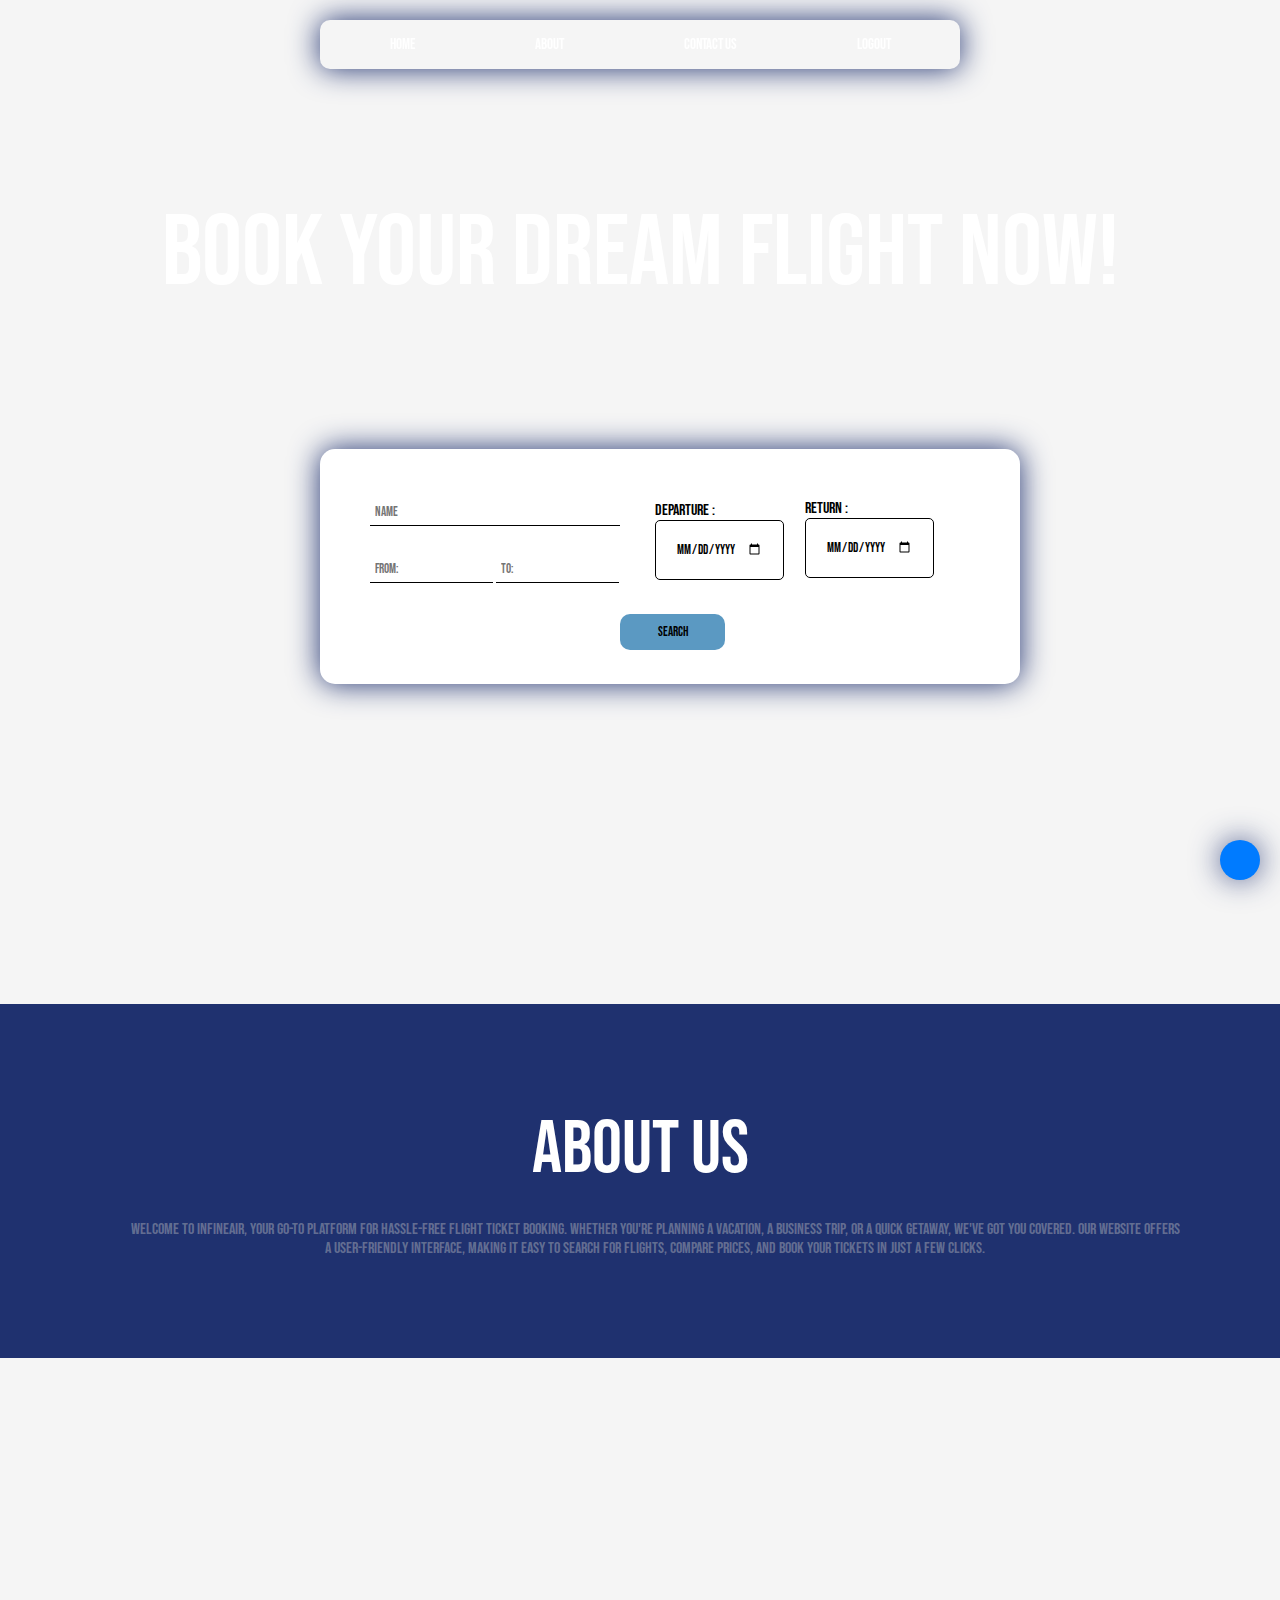
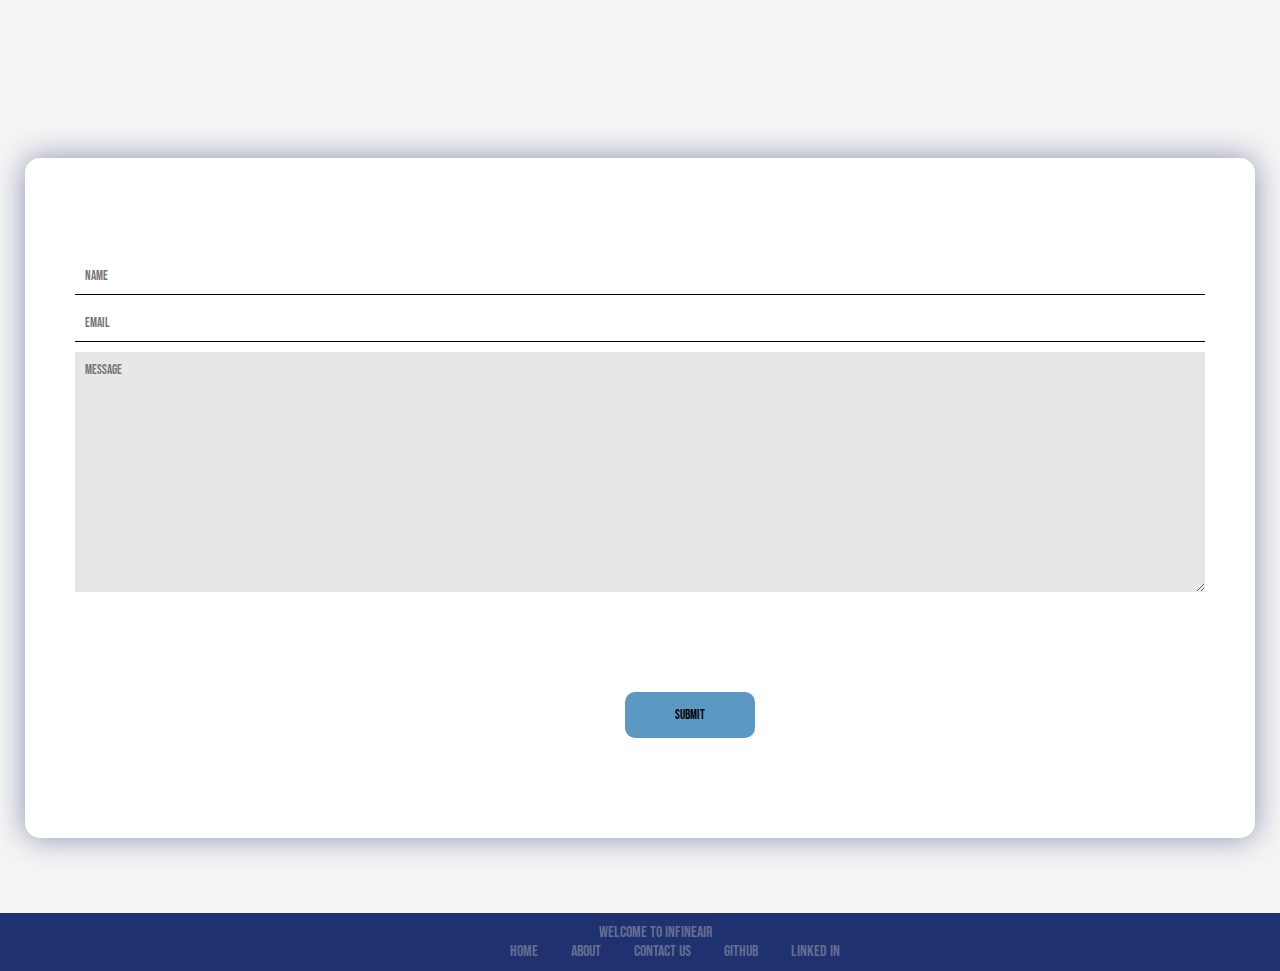
==== commit 5c524123: "booking" ====
--- a/index.html
+++ b/index.html
@@ -2,7 +2,7 @@
     <head>
         <meta name="viewport" content="width=device-width, initial-scale=1.0">
         <title>InfineAIR</title>
-
+        
         <script src="iscript.js"></script>
         <link rel="stylesheet" href="istyle.css">
         <link rel="preconnect" href="https://fonts.googleapis.com">
@@ -52,7 +52,7 @@
                             <input type="date" id="departure-date" required>
                         </div>
                         <div class="arr-date">
-                            <label for="arrival-date">Arrival : </label>
+                            <label for="arrival-date">Return : </label>
                             <input type="date" id="arrival-date" required>
                         </div>
                     </div>
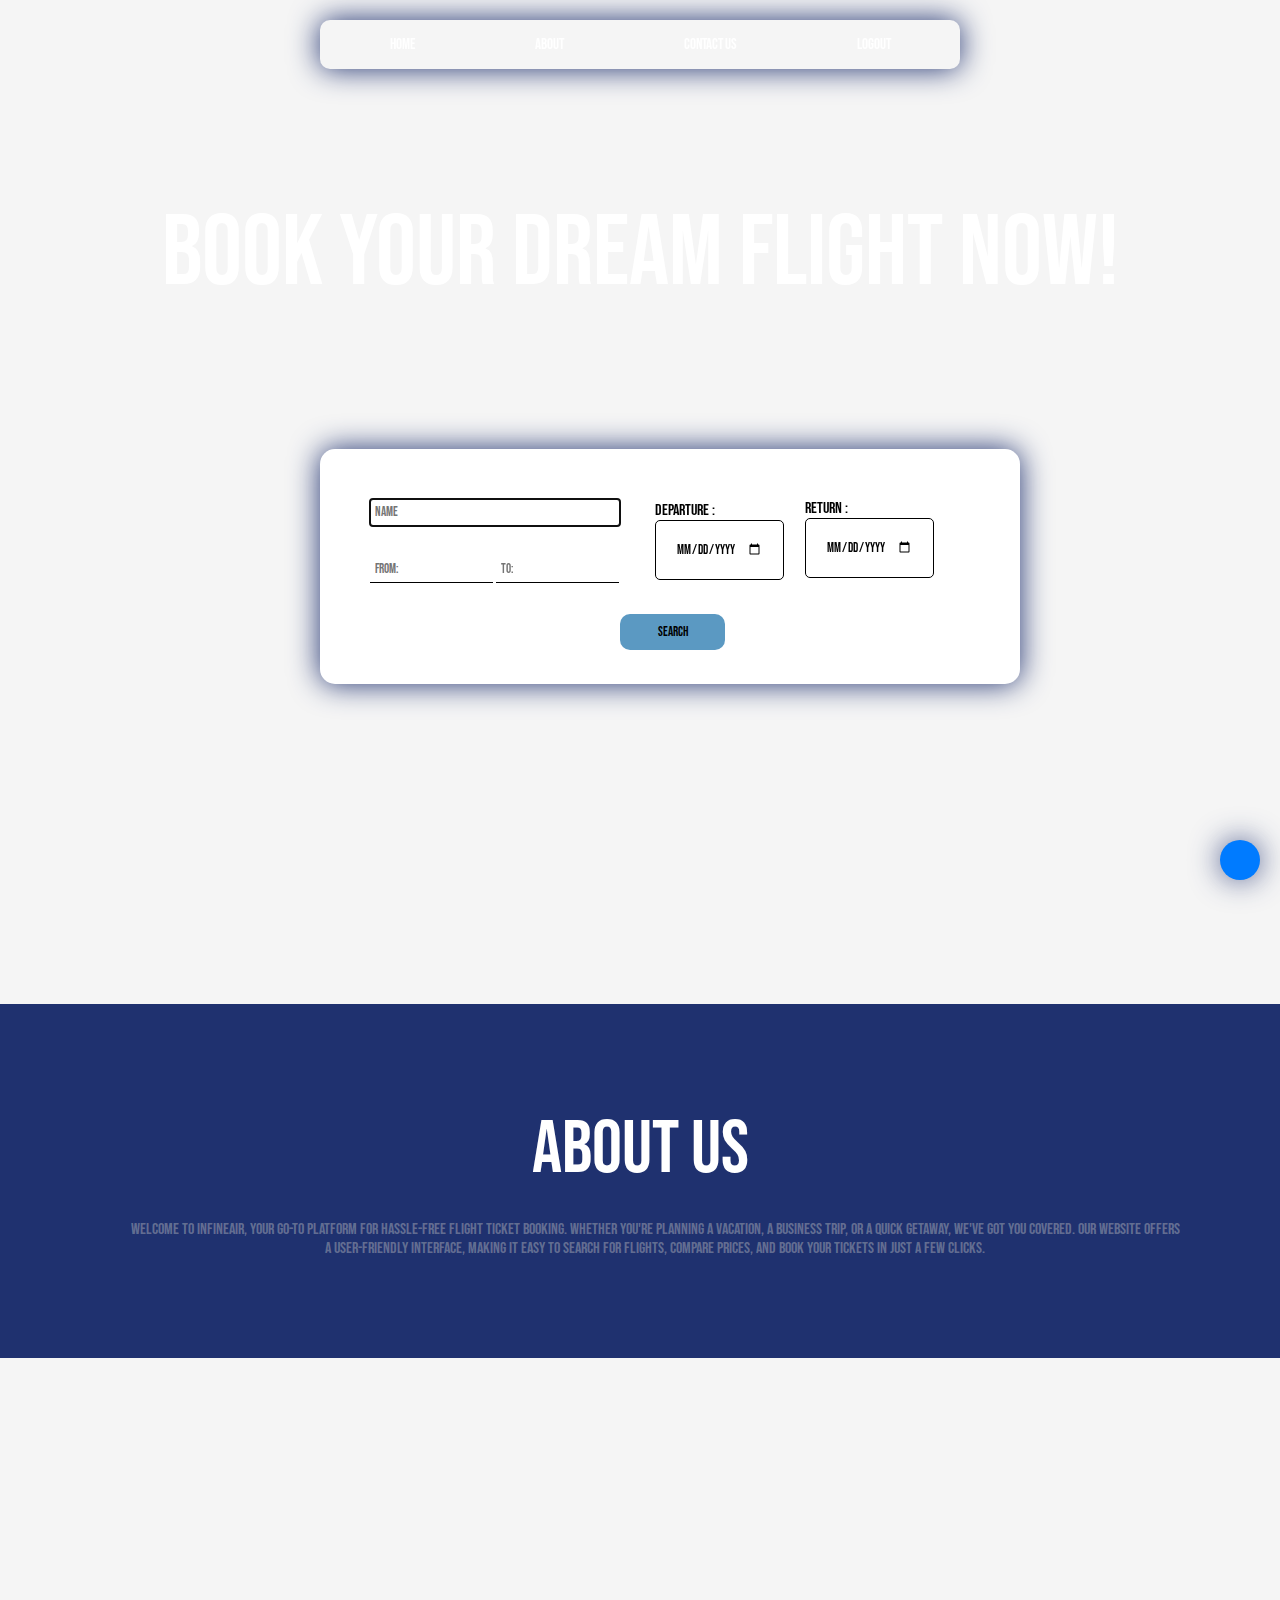
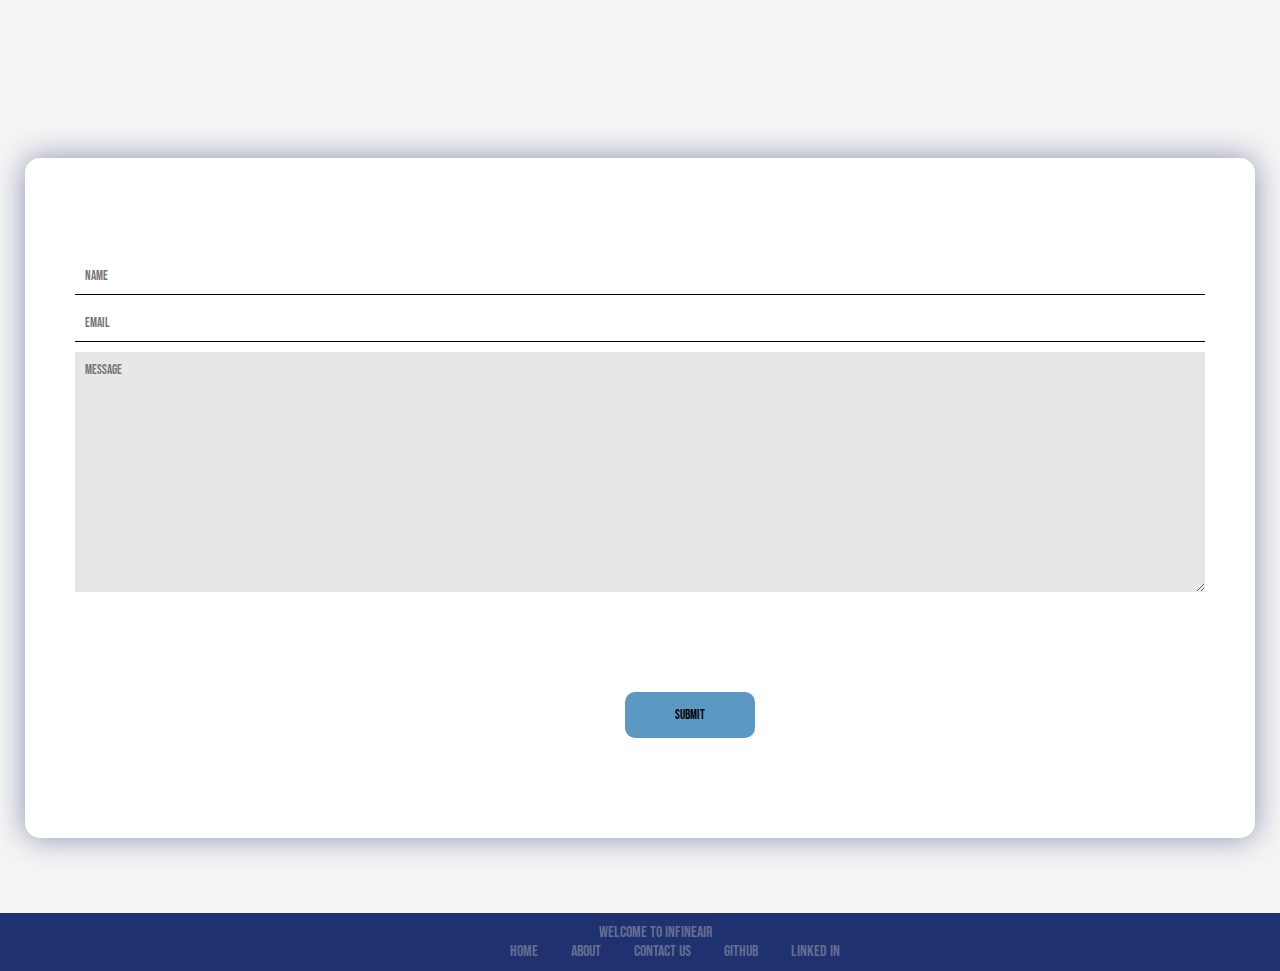
==== commit 87b45829: "Sticky" ====
--- a/index.html
+++ b/index.html
@@ -16,8 +16,7 @@
         <video id="background-video" autoplay loop muted>
             <source src="bg1.mp4" type="video/mp4">
         </video>
-
-        </video>
+        
         <div class="homepage" id="navv">
             <nav class="nav">
                 <div class="navBox">
